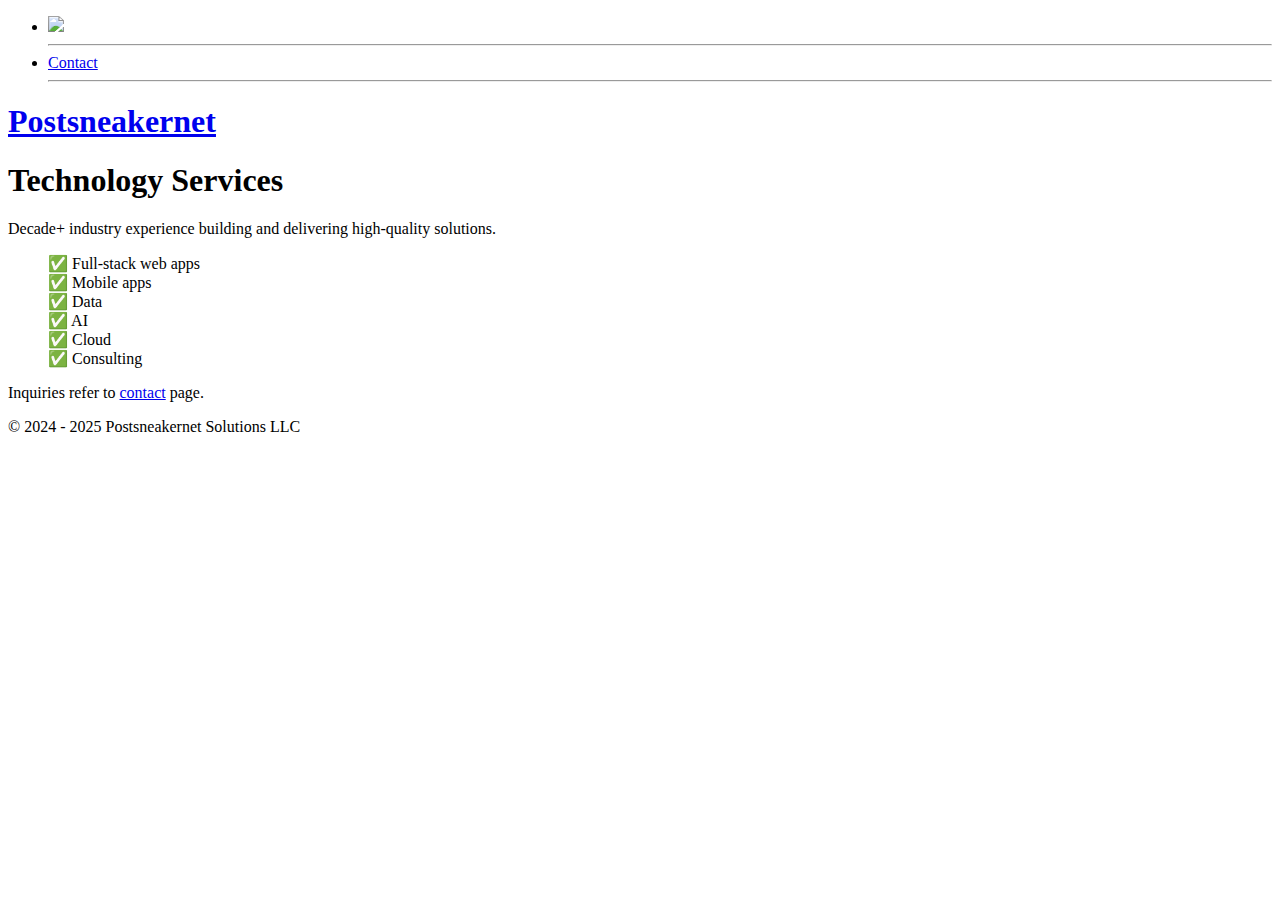
==== docs/index.html @ 60de0271 "Initial commit" ====
<!doctype html>
<html lang="en">

<head>
    <title>Postsneakernet - Technology Services</title>
    <meta charset="UTF-8" />
    <meta name="generator" content="Pelican" />
    <meta name="viewport" content="width=device-width, initial-scale=1.0" />
    <link href="https://postsneakernet.com/favicon.ico" rel="icon" />
    <link href="https://postsneakernet.com/theme/output.css" rel="stylesheet" />
    <link href="https://postsneakernet.com/theme/pygments.css" rel="stylesheet" />
    <link
        href="https://postsneakernet.com/feeds/all.atom.xml"
        type="application/atom+xml" rel="alternate" title="Postsneakernet Full Atom Feed" />


</head>

<body class="bg-gray-800">

    <!-- All Content -->
    <div class="flex flex-col md:flex-row">

        <!-- Nav -->
        <nav class="min-h-10 md:h-auto w-full md:shrink-0 md:w-44 bg-gradient-to-b from-slate-600 to-slate-700">
            <div>
                <ul class="nav-list flex flex-wrap flex-row md:flex-col">
                    <li>
                        <a href="https://postsneakernet.com">
                            <img class="p-1 md:p-2 w-10 md:w-full rounded-full hover:drop-shadow-lg"
                                src="https://postsneakernet.com/images/logo.jpg" />
                        </a>
                    </li>
                    <hr />



                    <li><a class="text-nowrap md:text-wrap nav-link "
                            href="https://postsneakernet.com/pages/contact" >Contact</a></li>
                    <hr />




                </ul>
            </div>
        </nav>

        <!-- Main Content -->
        <div class="h-auto md:h-full w-full bg-gray-200">

            <!-- Header -->
            <header>
                <h1 class="min-h-14 md:h-24 md:p-7 p-3 text-center text-xl md:text-2xl lg:text-3xl bg-gray-800">
                    <a class="light-link" href="https://postsneakernet.com">Postsneakernet
                    </a>
                </h1>
            </header>

            <!-- Page Content -->
            <main>
                <div class="p-4 min-h-[calc(100vh-192px)]">
                    <div class="lg:px-32 xl:px-56 2xl:px-72">
<article>
  <header class="article-title">
    <h1>Technology Services</h1>
  </header>
  

  <p>Decade+ industry experience building and delivering high-quality solutions.</p>
<blockquote>
<p>✅ Full-stack web apps <br />
✅ Mobile apps <br />
✅ Data <br />
✅ AI <br />
✅ Cloud <br />
✅ Consulting <br />
</p>
</blockquote>
<p>Inquiries refer to <a href="/pages/contact">contact</a> page.</p>

</article>
                    </div>
                </div>
            </main>

            <!-- Footer -->
            <footer class="muted-on-dark min-h-24 p-6 text-center bg-gray-800">
                <p class="text-sm">© 2024 - 2025 Postsneakernet Solutions LLC</p>
            </footer>

        </div>

    </div>

</body>

</html>
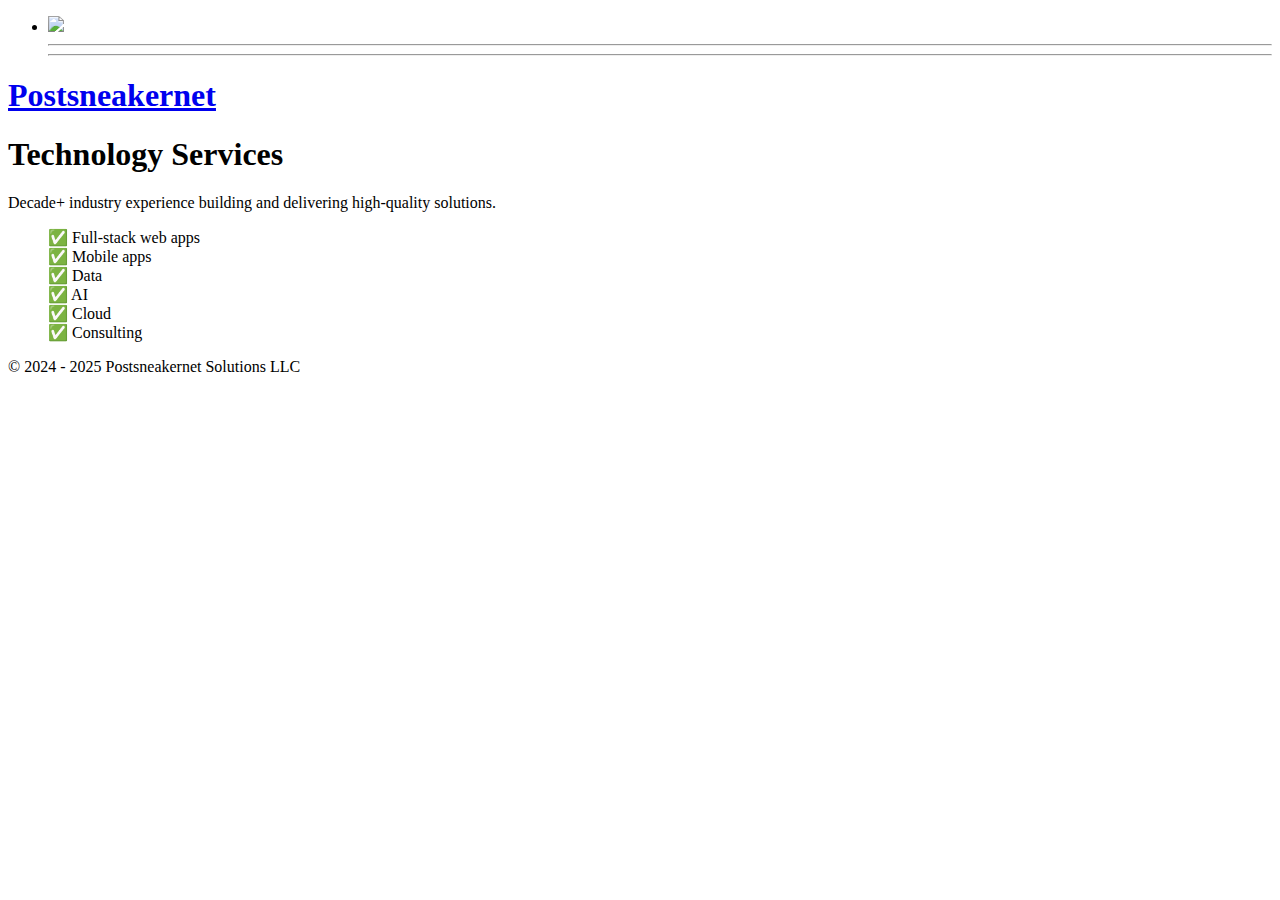
==== commit eb980df9: "Update" ====
--- a/docs/index.html
+++ b/docs/index.html
@@ -35,8 +35,6 @@
 
 
 
-                    <li><a class="text-nowrap md:text-wrap nav-link "
-                            href="https://postsneakernet.com/pages/contact" >Contact</a></li>
                     <hr />
 
 
@@ -77,7 +75,6 @@
 ✅ Consulting <br />
 </p>
 </blockquote>
-<p>Inquiries refer to <a href="/pages/contact">contact</a> page.</p>
 
 </article>
                     </div>
